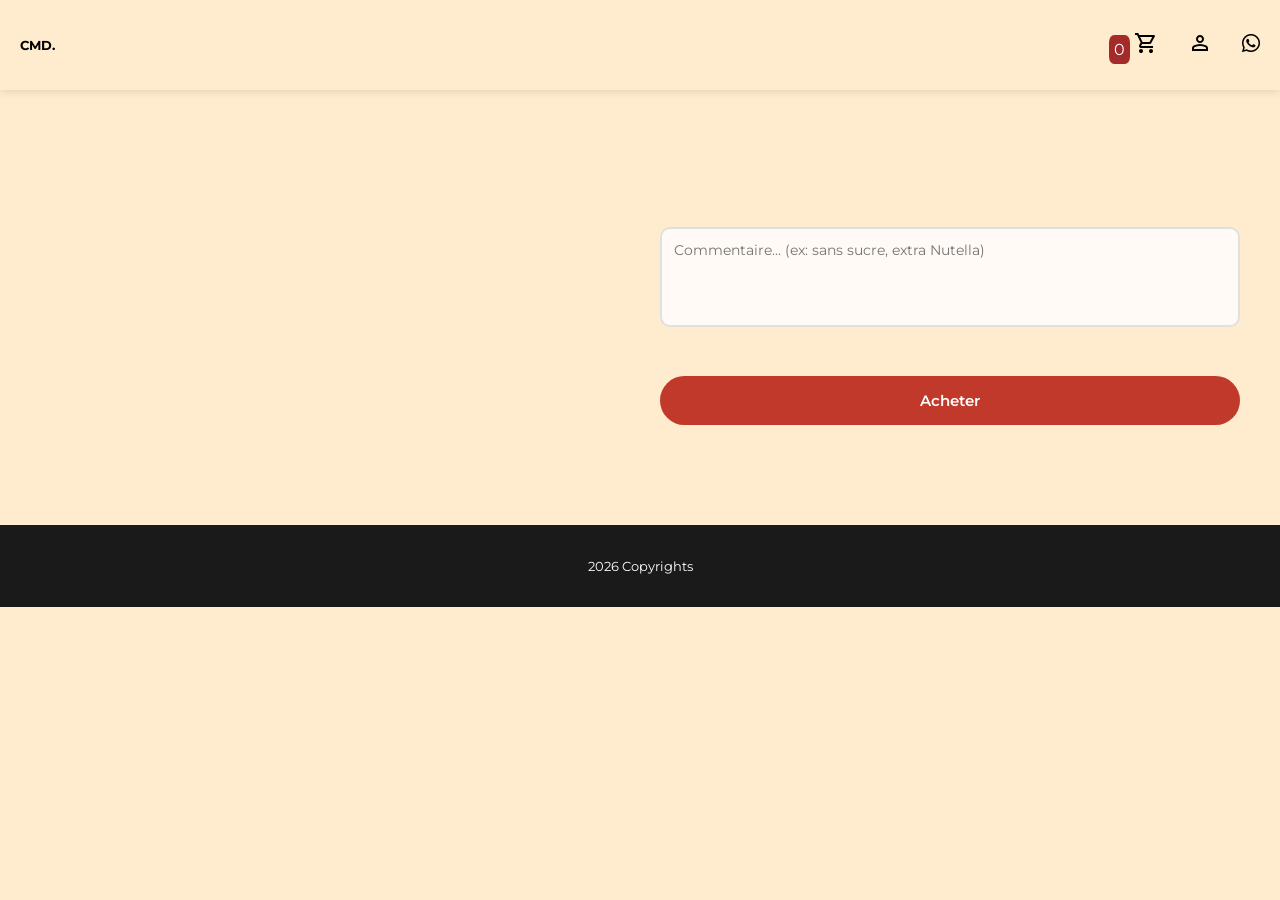
==== panier.html @ 8c05b6bf "rtrtr" ====
<!DOCTYPE html>
<html lang="en">
<head>
    <meta charset="UTF-8">
    <meta name="viewport" content="width=device-width, initial-scale=1.0">
    <title>Document</title>
    <link rel="stylesheet" href="style.css">
    <link rel="stylesheet" href="https://cdn.jsdelivr.net/npm/@splidejs/splide@4/dist/css/splide.min.css">
    <link rel="preconnect" href="https://fonts.googleapis.com">
    <link rel="preconnect" href="https://fonts.gstatic.com" crossorigin>
    <link href="https://fonts.googleapis.com/css2?family=Montserrat:ital,wght@0,100..900;1,100..900&display=swap" rel="stylesheet">

    <link rel="stylesheet" href="https://cdnjs.cloudflare.com/ajax/libs/font-awesome/6.5.0/css/all.min.css">

</head>
<body>
<header>
    <div class="logo"><h5>CMD.</h5></div>
    <nav>
        <div class="panier-count">
            <span id="compteur" style="background-color: brown; padding: 5px; border-radius: 25%; color: white;">0</span> <svg xmlns="http://www.w3.org/2000/svg" height="24px" viewBox="0 -960 960 960" width="24px" fill="#000000"><path d="M223.5-103.5Q200-127 200-160t23.5-56.5Q247-240 280-240t56.5 23.5Q360-193 360-160t-23.5 56.5Q313-80 280-80t-56.5-23.5Zm400 0Q600-127 600-160t23.5-56.5Q647-240 680-240t56.5 23.5Q760-193 760-160t-23.5 56.5Q713-80 680-80t-56.5-23.5ZM246-720l96 200h280l110-200H246Zm-38-80h590q23 0 35 20.5t1 41.5L692-482q-11 20-29.5 31T622-440H324l-44 80h480v80H280q-45 0-68-39.5t-2-78.5l54-98-144-304H40v-80h130l38 80Zm134 280h280-280Z"/></svg>
           </div>
      <svg xmlns="http://www.w3.org/2000/svg" height="24px" viewBox="0 -960 960 960" width="24px" fill="#000000"><path d="M367-527q-47-47-47-113t47-113q47-47 113-47t113 47q47 47 47 113t-47 113q-47 47-113 47t-113-47ZM160-160v-112q0-34 17.5-62.5T224-378q62-31 126-46.5T480-440q66 0 130 15.5T736-378q29 15 46.5 43.5T800-272v112H160Zm80-80h480v-32q0-11-5.5-20T700-306q-54-27-109-40.5T480-360q-56 0-111 13.5T260-306q-9 5-14.5 14t-5.5 20v32Zm296.5-343.5Q560-607 560-640t-23.5-56.5Q513-720 480-720t-56.5 23.5Q400-673 400-640t23.5 56.5Q447-560 480-560t56.5-23.5ZM480-640Zm0 400Z"/></svg>
   <a href="https://wa.me/33612345678?text=Bonjour, je voudrais passer une commande !" target="_blank">
<i class="fa-brands fa-whatsapp"></i>
      </a>
    </nav>
</header>
<main>
    <div class="produit-detail">
        <div class="left">
           <img src="" alt="">
        </div>
        <div class="right">
            <p class="nom"></p>
            <p class="prix"></p>
            <p class="description"></p>
            <textarea placeholder="Commentaire... (ex: sans sucre, extra Nutella)" ></textarea> <br>
            <a href="javascript:void(0)" id="btn-acheter">Acheter</a>
        </div>
    </div>
</main>

<footer>
    <p>2026 Copyrights</p>
  </footer>
<script src="script.js"></script>
<script src="panier.js"></script>

<script>

  
</script>

</body>
---- style.css ----
body {
    font-family: "Montserrat", sans-serif;
    background-color: blanchedalmond;
    margin: 0;
    padding: 0;
}

header {
background-color: blanchedalmond;
    padding: 15px 20px;
    box-shadow: 0 2px 8px rgba(0,0,0,0.1);
    display: flex;
    justify-content: space-between;
    align-items: center;
}

nav {
    display: flex;
    gap: 30px;
}

nav a {
    text-decoration: none;
    color: black;
    font-size: 21px;
    font-weight: 700;
}



main {
    padding: 30px 20px;
}

.menu p {
    color: #c0392b;
    font-weight: 600;
    font-size: 14px;
    text-transform: uppercase;
    letter-spacing: 2px;
    margin: 0;
}

.menu h1 {
    font-size: 28px;
    font-weight: 800;
    color: #1a1a1a;
    margin: 5px 0 20px 0;
}

.select {
    display: flex;
    gap: 15px;
    padding-top: 10px;
    justify-content: start;
    margin-bottom: 30px;
}

.selectt button {
    padding: 3px;
   background-color: #E8D5BC;;
    color: #1a1a1a;
    text-align: center;
    width: 150px;
    border-radius: 30px;
    border: 1px solid black;
    cursor: pointer;
    height: 50px;
    font-size: 15px;
    font-family: "Montserrat", sans-serif;
    font-weight: 600;
    transition: all 0.2s ease;
}

.selectt button:hover {
    background-color: white;
    color: #c0392b;
}

.selectt button.active {
    background-color: white;
    color: black;
    border-color: black;
}

.product-card {
background-color: bisque;
    border-radius: 16px;
    padding: 15px;
    display: flex;
    flex-direction: column;
    gap: 10px;

    transition: transform 0.2s ease;
}

.product-card:hover {
    transform: translateY(-4px);
}

.product-card img {
    width: 100%;
    height: 220px;
    object-fit: contain;
    border-radius: 10px;
    background-color: white;
}

.product-card .produit {
    font-weight: 700;
    font-size: 16px;
    color: #1a1a1a;
    margin: 0;
}

.product-card .prix {
    font-weight: 600;
    font-size: 15px;
    color: #c0392b;
    margin: 0;
}

.product-card a {
    text-decoration: none;
    padding: 10px;
    border-radius: 8px;
    text-align: center;
    font-size: 13px;
    font-weight: 600;
    transition: all 0.2s ease;
}

.product-card a:first-of-type {
    background-color: #c0392b;
    color: white;
    border: 2px solid #c0392b;
}

.product-card a:first-of-type:hover {
    background-color: transparent;
    color: #c0392b;
}

.product-card a:last-of-type {
    background-color: transparent;
    color: #c0392b;
    border: 2px solid #c0392b;
}

.product-card a:last-of-type:hover {
    background-color: #c0392b;
    color: white;
}

footer {
    margin-top: 40px;
    padding: 20px;
    text-align: center;
    background-color: #1a1a1a;
    color: white;
    font-size: 13px;
}

.produit-detail {
    display: flex;
    gap: 40px;
    padding: 30px 20px;
    align-items: flex-start;
}

.left {
    flex: 1;
}

.left img {
    width: 100%;
    border-radius: 16px;
    object-fit: cover;
    background-color: white;
}

.right {
    flex: 1;
    display: flex;
    flex-direction: column;
    gap: 15px;
   
}

.right .nom {
    font-size: 24px;
    font-weight: 800;
    color: #1a1a1a;
    margin: 0;
}

.right .prix {
    font-size: 20px;
    font-weight: 600;
    color: #c0392b;
    margin: 0;
}

.right textarea {
    padding: 12px;
    border-radius: 10px;
    border: 2px solid #e0e0e0;
    font-family: "Montserrat", sans-serif;
    font-size: 14px;
    resize: none;
    height: 100px;
    background-color: #FFFAF5;
}

.right a {
    background-color: #c0392b;
    color: white;
    text-align: center;
    padding: 15px;
    border-radius: 30px;
    text-decoration: none;
    font-weight: 600;
    font-size: 15px;
}

.right textarea,
.right a {
    width: 100%;
    box-sizing: border-box;
    align-items: stretch;
}

@media (max-width: 768px) {
    .produit-detail {
        flex-direction: column;

    }
    .right textarea,
.right a {
    width: 164%;

}

}
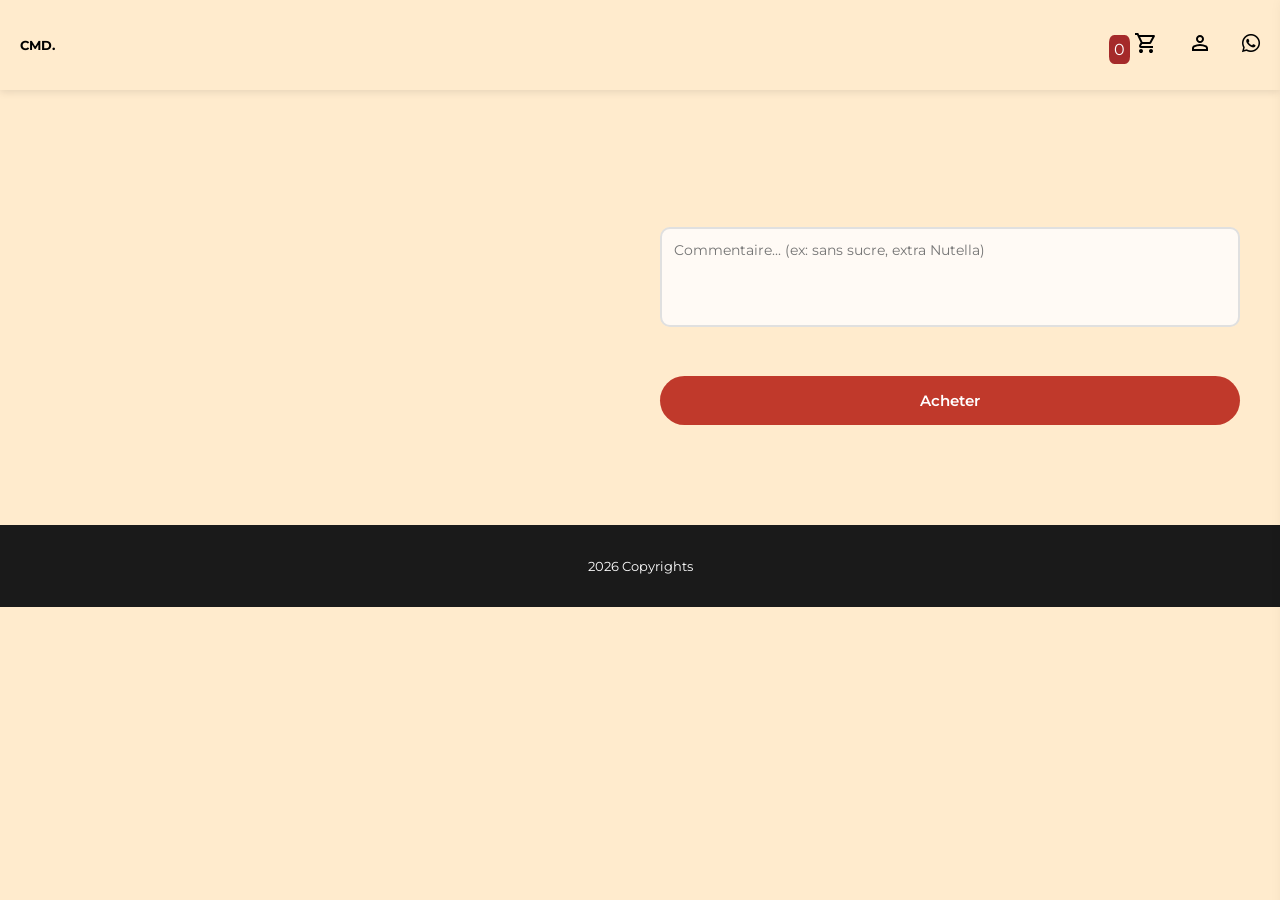
==== commit 198945b6: "eeeeeeeeeee" ====
--- a/panier.html
+++ b/panier.html
@@ -14,18 +14,21 @@
 
 </head>
 <body>
-<header>
-    <div class="logo"><h5>CMD.</h5></div>
-    <nav>
-        <div class="panier-count">
-            <span id="compteur" style="background-color: brown; padding: 5px; border-radius: 25%; color: white;">0</span> <svg xmlns="http://www.w3.org/2000/svg" height="24px" viewBox="0 -960 960 960" width="24px" fill="#000000"><path d="M223.5-103.5Q200-127 200-160t23.5-56.5Q247-240 280-240t56.5 23.5Q360-193 360-160t-23.5 56.5Q313-80 280-80t-56.5-23.5Zm400 0Q600-127 600-160t23.5-56.5Q647-240 680-240t56.5 23.5Q760-193 760-160t-23.5 56.5Q713-80 680-80t-56.5-23.5ZM246-720l96 200h280l110-200H246Zm-38-80h590q23 0 35 20.5t1 41.5L692-482q-11 20-29.5 31T622-440H324l-44 80h480v80H280q-45 0-68-39.5t-2-78.5l54-98-144-304H40v-80h130l38 80Zm134 280h280-280Z"/></svg>
-           </div>
-      <svg xmlns="http://www.w3.org/2000/svg" height="24px" viewBox="0 -960 960 960" width="24px" fill="#000000"><path d="M367-527q-47-47-47-113t47-113q47-47 113-47t113 47q47 47 47 113t-47 113q-47 47-113 47t-113-47ZM160-160v-112q0-34 17.5-62.5T224-378q62-31 126-46.5T480-440q66 0 130 15.5T736-378q29 15 46.5 43.5T800-272v112H160Zm80-80h480v-32q0-11-5.5-20T700-306q-54-27-109-40.5T480-360q-56 0-111 13.5T260-306q-9 5-14.5 14t-5.5 20v32Zm296.5-343.5Q560-607 560-640t-23.5-56.5Q513-720 480-720t-56.5 23.5Q400-673 400-640t23.5 56.5Q447-560 480-560t56.5-23.5ZM480-640Zm0 400Z"/></svg>
-   <a href="https://wa.me/33612345678?text=Bonjour, je voudrais passer une commande !" target="_blank">
+    <header>
+        <div class="logo"> <a href="index.html" style="text-decoration: none; color: black;"><h5>CMD.</h5></a></div>
+        <div id="panier"></div>
+        <nav>
+          <div class="panier-count">
+           <span id="compteur" style="background-color: brown; padding: 5px; border-radius: 25%; color: white;">0</span> <a href="#" onclick="voirpanier()"><svg xmlns="http://www.w3.org/2000/svg" height="24px" viewBox="0 -960 960 960" width="24px" fill="#000000"><path d="M223.5-103.5Q200-127 200-160t23.5-56.5Q247-240 280-240t56.5 23.5Q360-193 360-160t-23.5 56.5Q313-80 280-80t-56.5-23.5Zm400 0Q600-127 600-160t23.5-56.5Q647-240 680-240t56.5 23.5Q760-193 760-160t-23.5 56.5Q713-80 680-80t-56.5-23.5ZM246-720l96 200h280l110-200H246Zm-38-80h590q23 0 35 20.5t1 41.5L692-482q-11 20-29.5 31T622-440H324l-44 80h480v80H280q-45 0-68-39.5t-2-78.5l54-98-144-304H40v-80h130l38 80Zm134 280h280-280Z"/></svg></a>
+          </div>
+          <svg xmlns="http://www.w3.org/2000/svg" height="24px" viewBox="0 -960 960 960" width="24px" fill="#000000"><path d="M367-527q-47-47-47-113t47-113q47-47 113-47t113 47q47 47 47 113t-47 113q-47 47-113 47t-113-47ZM160-160v-112q0-34 17.5-62.5T224-378q62-31 126-46.5T480-440q66 0 130 15.5T736-378q29 15 46.5 43.5T800-272v112H160Zm80-80h480v-32q0-11-5.5-20T700-306q-54-27-109-40.5T480-360q-56 0-111 13.5T260-306q-9 5-14.5 14t-5.5 20v32Zm296.5-343.5Q560-607 560-640t-23.5-56.5Q513-720 480-720t-56.5 23.5Q400-673 400-640t23.5 56.5Q447-560 480-560t56.5-23.5ZM480-640Zm0 400Z"/></svg>
+       <a href="https://wa.me/33612345678?text=Bonjour, je voudrais passer une commande !" target="_blank">
 <i class="fa-brands fa-whatsapp"></i>
-      </a>
-    </nav>
-</header>
+          </a>
+        </nav>
+
+      
+    </header>
 <main>
     <div class="produit-detail">
         <div class="left">
@@ -44,12 +47,10 @@
 <footer>
     <p>2026 Copyrights</p>
   </footer>
-<script src="script.js"></script>
-<script src="panier.js"></script>
+  <script src="script.js"></script>
+  <script src="panier.js"></script>
+  <script src="voirpanier.js"></script>
+  
 
-<script>
-
-  
-</script>
 
 </body>
--- a/style.css
+++ b/style.css
@@ -176,7 +176,7 @@
     width: 100%;
     border-radius: 16px;
     object-fit: cover;
-    background-color: white;
+    
 }
 
 .right {
@@ -237,8 +237,116 @@
     }
     .right textarea,
 .right a {
-    width: 164%;
-
-}
-
-}
+    width: 151%;
+
+}
+
+}
+
+#panier {
+    position: fixed;
+    top: 0;
+    right: -400px; /* caché par défaut */
+    width: 350px;
+    height: 100vh;
+    background-color: blanchedalmond;
+    box-shadow: -4px 0 15px rgba(0,0,0,0.1);
+    padding: 20px;
+    overflow-y: auto;
+    transition: right 0.3s ease;
+    z-index: 1000;
+}
+
+#panier.ouvert {
+    right: 0; /* visible quand ouvert */
+}
+
+
+.pan {
+    display: flex;
+    flex-direction: column;
+    gap: 10px;
+    background-color: white;
+    border-radius: 12px;
+    padding: 12px;
+    margin-bottom: 15px;
+    box-shadow: 0 2px 8px rgba(0,0,0,0.06);
+}
+
+.pan .top {
+    display: flex;
+    gap: 12px;
+    align-items: center;
+}
+
+.pan .top .image img {
+    width: 60px;
+    height: 60px;
+    object-fit: cover;
+    border-radius: 8px;
+}
+
+.pan .top .details h4 {
+    margin: 0;
+    font-size: 14px;
+    font-weight: 700;
+    color: #1a1a1a;
+}
+
+.pan .top .details p {
+    margin: 0;
+    font-size: 13px;
+    color: #c0392b;
+    font-weight: 600;
+}
+
+.pan .bottom {
+    display: flex;
+    align-items: center;
+    gap: 10px;
+}
+
+.pan .bottom .countt {
+    font-weight: 700;
+    font-size: 15px;
+    min-width: 20px;
+    text-align: center;
+}
+
+.pan .bottom button {
+    width: 30px;
+    height: 30px;
+    border-radius: 50%;
+    border: 2px solid #c0392b;
+    background-color: transparent;
+    color: #c0392b;
+    font-size: 16px;
+    font-weight: 700;
+    cursor: pointer;
+    transition: all 0.2s ease;
+}
+
+.pan .bottom button:hover {
+    background-color: #c0392b;
+    color: white;
+}
+
+.toggle {
+    margin-bottom: 10px;
+    background-color: #1a1a1a;
+    color: white;
+    border: none;
+    border-radius: 10px;
+}
+
+
+.gg  {
+    text-decoration: none;
+    color: black;
+    background-color: #c0392b;
+    padding: 10px;
+margin-top: 40px;
+  color: white;
+  font-weight: 600;
+  border-radius: 10px;
+}
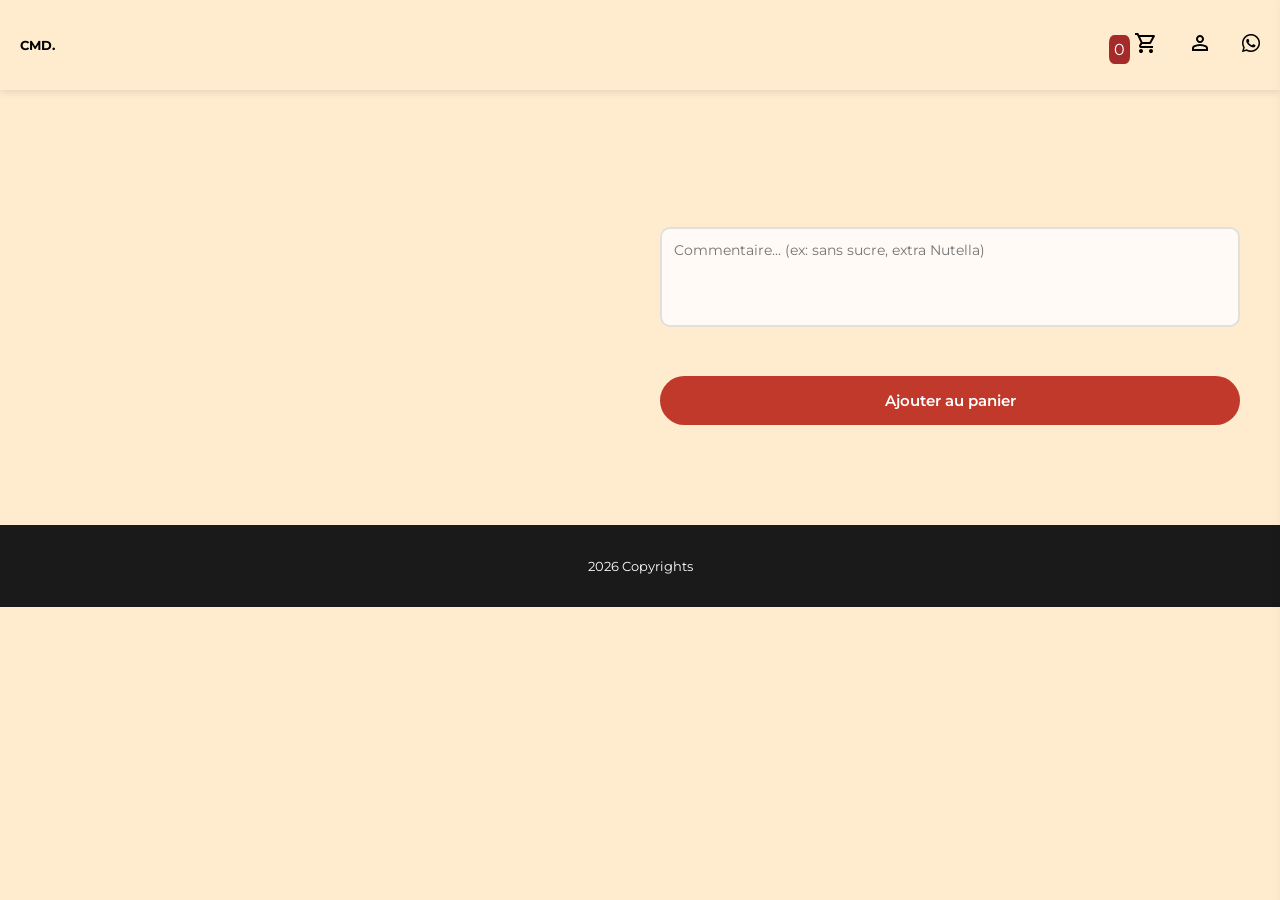
==== commit 39a9a53c: "rerty" ====
--- a/panier.html
+++ b/panier.html
@@ -39,7 +39,7 @@
             <p class="prix"></p>
             <p class="description"></p>
             <textarea placeholder="Commentaire... (ex: sans sucre, extra Nutella)" ></textarea> <br>
-            <a href="javascript:void(0)" id="btn-acheter">Acheter</a>
+            <a href="javascript:void(0)" id="btn-acheter">Ajouter au panier</a>
         </div>
     </div>
 </main>
--- a/style.css
+++ b/style.css
@@ -12,7 +12,14 @@
     display: flex;
     justify-content: space-between;
     align-items: center;
-}
+    position: fixed;
+    top: 0;
+    right: 0;
+    left: 0;
+    z-index: 999;
+}
+
+
 
 nav {
     display: flex;
@@ -29,8 +36,9 @@
 
 
 main {
-    padding: 30px 20px;
-}
+    padding: 120px 20px 30px 20px;
+}
+
 
 .menu p {
     color: #c0392b;
@@ -81,6 +89,33 @@
     background-color: white;
     color: black;
     border-color: black;
+}
+
+.selecttt button {
+    padding: 3px;
+   background-color: white;
+   color: #c0392b;
+    text-align: center;
+    width: 150px;
+    border-radius: 30px;
+    border: 1px solid #c0392b;
+    cursor: pointer;
+    height: 50px;
+    font-size: 15px;
+    font-family: "Montserrat", sans-serif;
+    font-weight: 600;
+    transition: all 0.2s ease;
+}
+
+.selecttt button:hover {
+    background-color: #c0392b;
+    color: white;
+}
+
+.selecttt button.active {
+    background-color: #c0392b;
+    
+    color: white;
 }
 
 .product-card {
@@ -240,6 +275,7 @@
     width: 151%;
 
 }
+
 
 }
 
@@ -350,3 +386,149 @@
   font-weight: 600;
   border-radius: 10px;
 }
+
+.commande-layout {
+    display: flex;
+    gap: 40px;
+    padding: 30px 20px;
+    align-items: flex-start;
+}
+
+.lefft {
+    flex: 1;
+    display: flex;
+    flex-direction: column;
+    gap: 20px;
+}
+
+.rightt {
+    flex: 1;
+    background-color: white;
+    border-radius: 16px;
+    padding: 20px;
+    box-shadow: 0 4px 15px rgba(0,0,0,0.08);
+}
+
+.rightt h3 {
+    font-size: 18px;
+    font-weight: 800;
+    color: #1a1a1a;
+    margin: 0 0 15px 0;
+}
+
+.resume-item {
+    display: flex;
+    justify-content: space-between;
+    align-items: center;
+    padding: 10px 0;
+    border-bottom: 1px solid #e0e0e0;
+    font-size: 14px;
+    font-weight: 600;
+}
+
+.resume-item p {
+    margin: 0;
+}
+
+.resume-item .commentaire {
+    font-size: 12px;
+    color: #888;
+    font-weight: 400;
+}
+
+.total {
+    font-size: 16px;
+    font-weight: 800;
+    color: #c0392b;
+    text-align: right;
+    margin-top: 15px;
+}
+
+.paiement {
+    display: flex;
+    gap: 40px;
+    justify-content: center;
+    background-color: white;
+    border-radius: 16px;
+    padding: 20px;
+    box-shadow: 0 4px 15px rgba(0,0,0,0.08);
+    text-align: center;
+}
+
+.paiement h4 {
+    font-size: 14px;
+    font-weight: 700;
+    margin: 10px 0 5px 0;
+}
+
+.paiement img {
+height: 60px;
+}
+
+.paiement p {
+    font-size: 13px;
+    color: #c0392b;
+    font-weight: 600;
+    margin: 0;
+}
+
+.form {
+    display: flex;
+    flex-direction: column;
+    gap: 10px;
+}
+
+.form label {
+    font-size: 13px;
+    font-weight: 600;
+    color: #1a1a1a;
+}
+
+.form input {
+    padding: 12px;
+    border-radius: 10px;
+    border: 1px solid #e0e0e0;
+    font-family: "Montserrat", sans-serif;
+    font-size: 14px;
+    background-color: #FFFAF5;
+    outline: none;
+    transition: border 0.2s ease;
+}
+
+.form input:focus {
+    border-color: #c0392b;
+}
+
+.btn-envoyer {
+    background-color: #c0392b;
+    color: white;
+    text-align: center;
+    padding: 15px;
+    border-radius: 30px;
+    text-decoration: none;
+    font-weight: 600;
+    font-size: 15px;
+    transition: all 0.2s ease;
+}
+
+.btn-envoyer:hover {
+    background-color: transparent;
+    color: #c0392b;
+    border: 2px solid #c0392b;
+}
+
+@media (max-width: 768px) {
+    .commande-layout {
+        flex-direction: column;
+    }
+
+    .lefft
+  {
+        width: 100%;
+    }
+
+ 
+    .rightt {
+        width: 85%;
+    }
+}
